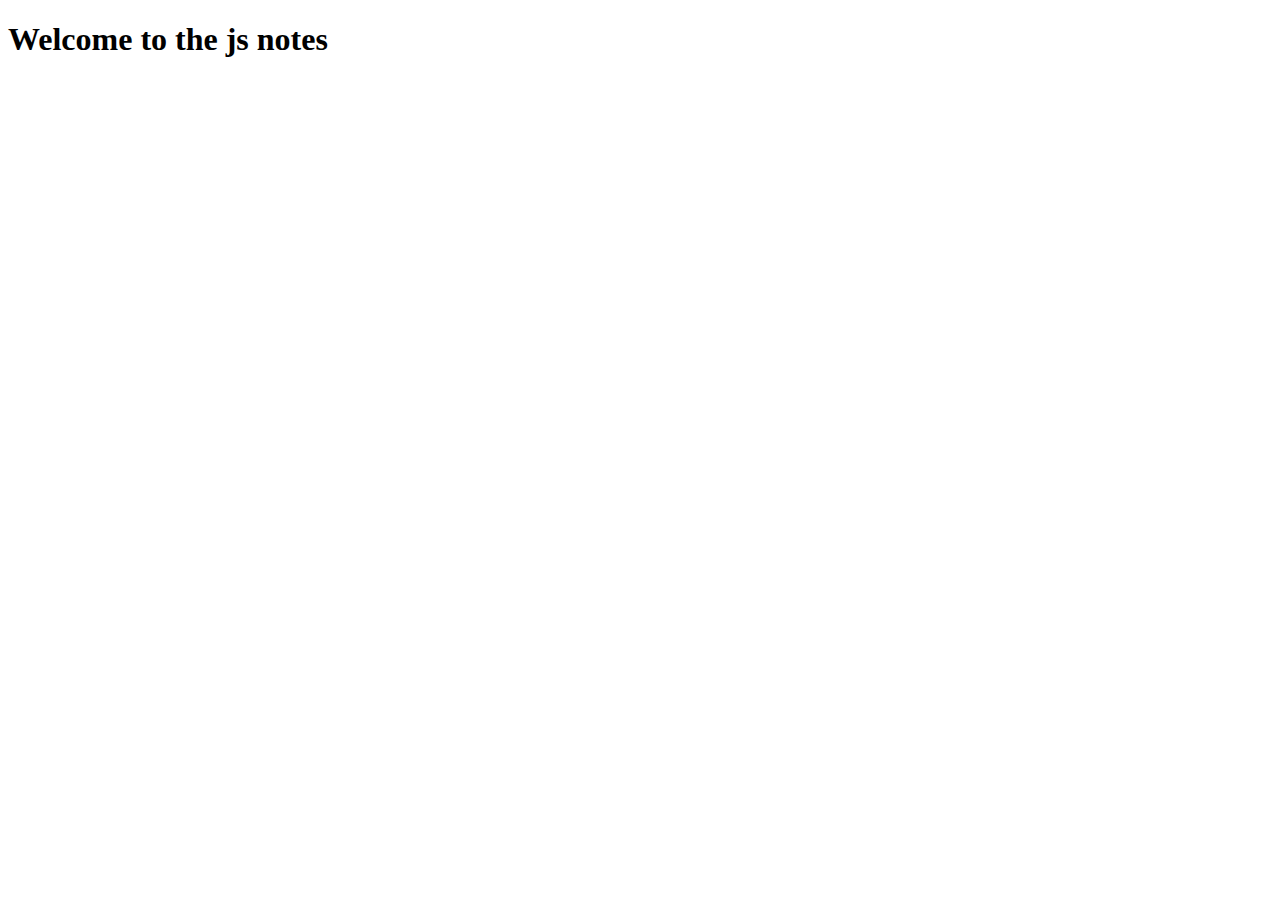
==== index.html @ 898fc093 "Add files via upload" ====
<!DOCTYPE html>
<html lang="en">
<head>
    <meta charset="UTF-8">
    <meta http-equiv="X-UA-Compatible" content="IE=edge">
    <meta name="viewport" content="width=device-width, initial-scale=1.0">
    <title>NOTES</title>
</head>
<body>
<h1>Welcome to the js notes</h1>

   <!-- <script src="script2.js"></script> -->
<!-- <script src="script3.js">
</script> -->
<!-- <script src="script.js">
</script> -->
<!-- <script src="script4.js">
</script> -->
<!-- <script src="script5.js">
</script> -->
<script src="script6.js">
</script>
</body>
</html>
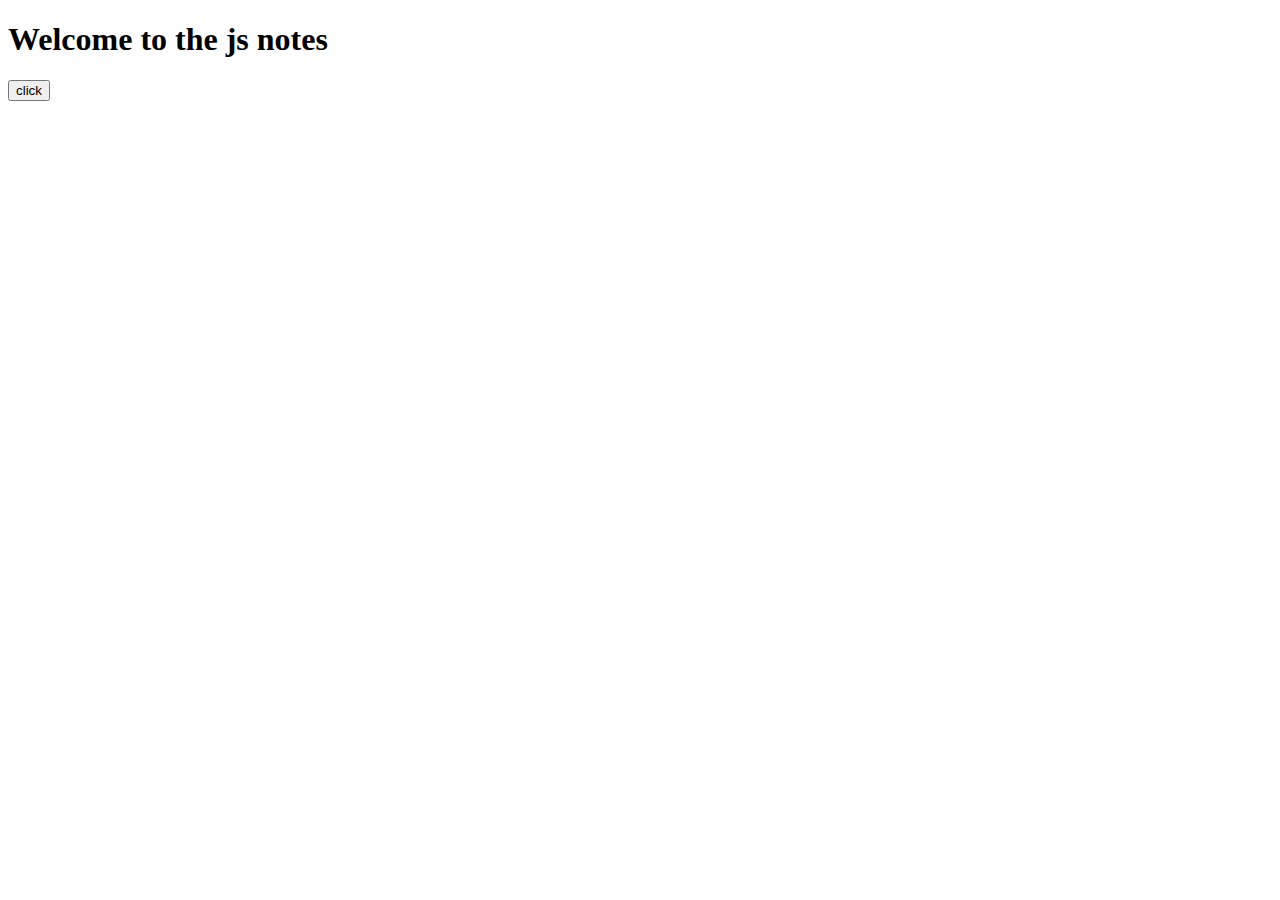
==== commit 647dfb1b: "Update index.html" ====
--- a/index.html
+++ b/index.html
@@ -8,6 +8,7 @@
 </head>
 <body>
 <h1>Welcome to the js notes</h1>
+    <button id="btn">click</button>
 
    <!-- <script src="script2.js"></script> -->
 <!-- <script src="script3.js">
@@ -21,4 +22,4 @@
 <script src="script6.js">
 </script>
 </body>
-</html>+</html>
